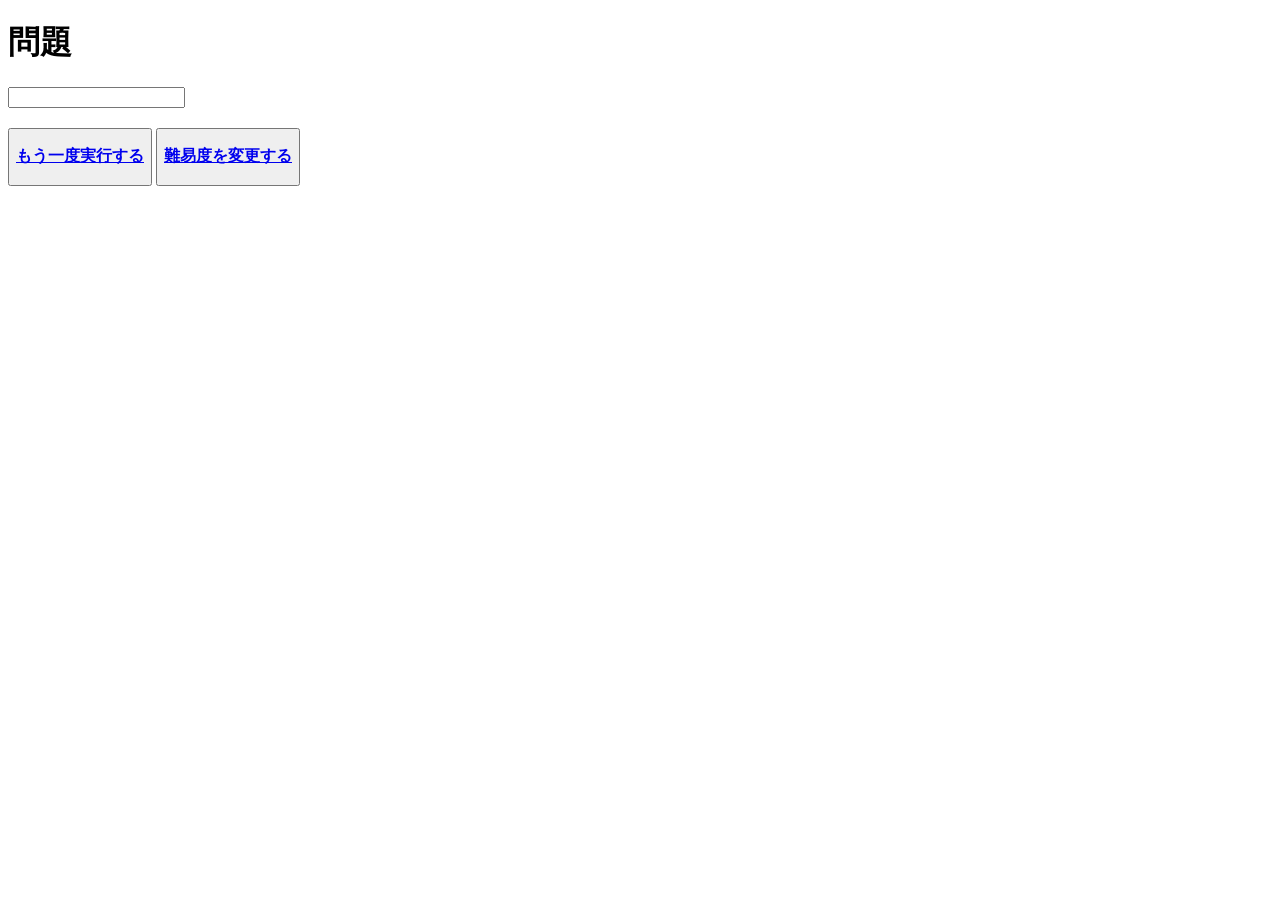
==== easy.html @ 7ae0538d "Create easy.html" ====
<!DOCTYPE html>
<html lang="ja">

<head>
  <meta charset="UTF-8">
  <meta name="viewport" content="width=device-width, initial-scale=1.0">
  <title>Document</title>
  <link rel="stylesheet" href="script.css" />
</head>

<body>
  <div id="page2">
    <h2 id="text"></h2>
    <h1 id="question1">問題<h2 id="question2"></h2>
    </h1>
    <p></p> <!--//ここにランダムな問題を出題-->
    <input id="input1" type="text" name="input1" value="" />
    <p></p> <!--//回答を記入するところ, Enterで次の問題-->

    <h2 id="false"></h2>

    <div id="button">
      <button id="oneMore"><a href="easy.html">
          <h3 id="oneMoreString">もう一度実行する</h3>
        </a></button>
      <button id="changeDegree"><a href="page1.html">
          <h3 id="changeDegreeString">難易度を変更する</h3>
        </a></button>
    </div>

    <h1 id="score"></h1>
    <h3 id="string"></h3>
  </div>
</body>

<script src="easy.js"></script>

</html>
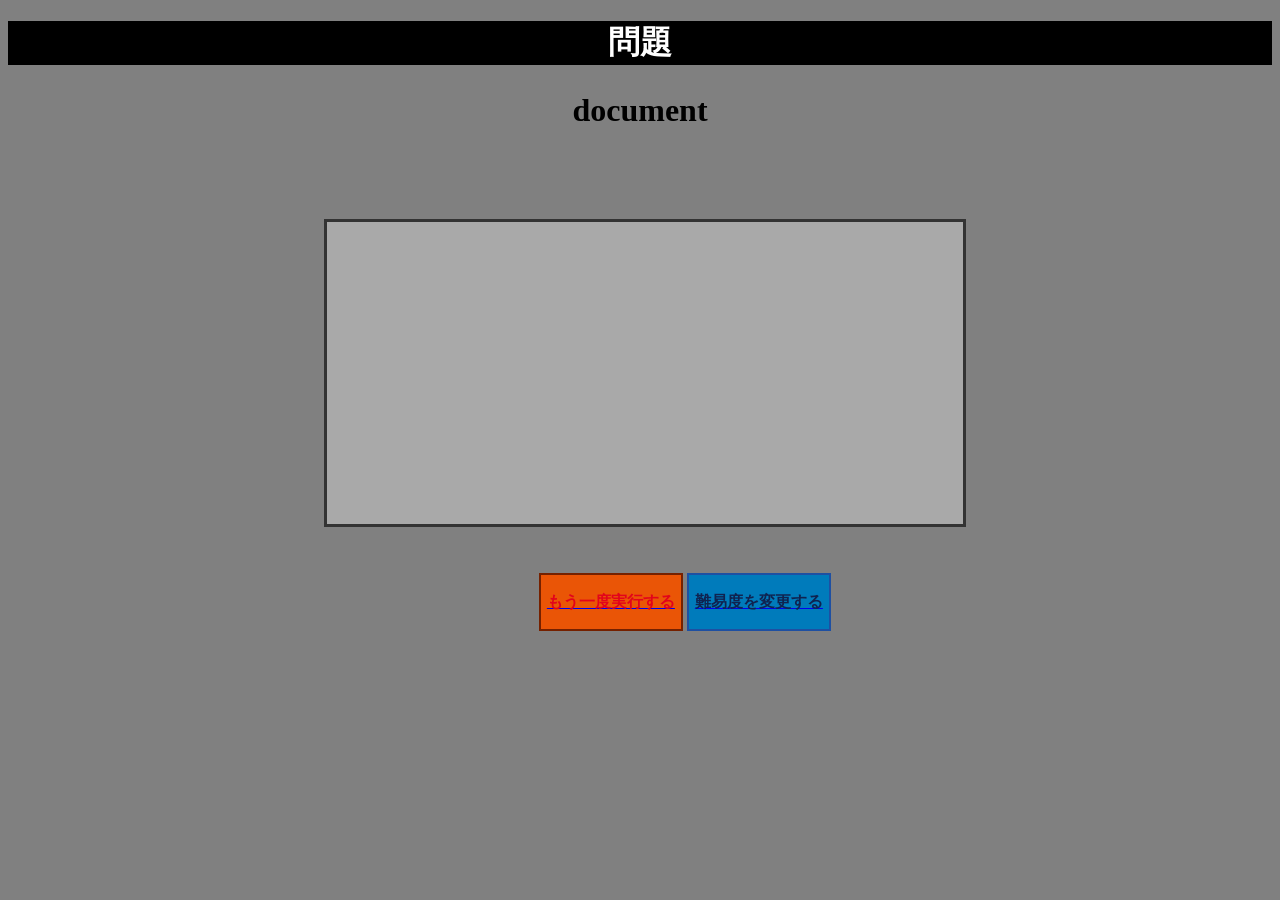
==== commit 3059f636: "Add files via upload" ====
--- a/easy.html
+++ b/easy.html
@@ -1,38 +1,38 @@
-<!DOCTYPE html>
-<html lang="ja">
-
-<head>
-  <meta charset="UTF-8">
-  <meta name="viewport" content="width=device-width, initial-scale=1.0">
-  <title>Document</title>
-  <link rel="stylesheet" href="script.css" />
-</head>
-
-<body>
-  <div id="page2">
-    <h2 id="text"></h2>
-    <h1 id="question1">問題<h2 id="question2"></h2>
-    </h1>
-    <p></p> <!--//ここにランダムな問題を出題-->
-    <input id="input1" type="text" name="input1" value="" />
-    <p></p> <!--//回答を記入するところ, Enterで次の問題-->
-
-    <h2 id="false"></h2>
-
-    <div id="button">
-      <button id="oneMore"><a href="easy.html">
-          <h3 id="oneMoreString">もう一度実行する</h3>
-        </a></button>
-      <button id="changeDegree"><a href="page1.html">
-          <h3 id="changeDegreeString">難易度を変更する</h3>
-        </a></button>
-    </div>
-
-    <h1 id="score"></h1>
-    <h3 id="string"></h3>
-  </div>
-</body>
-
-<script src="easy.js"></script>
-
-</html>
+<!DOCTYPE html>
+<html lang="ja">
+
+<head>
+  <meta charset="UTF-8">
+  <meta name="viewport" content="width=device-width, initial-scale=1.0">
+  <title>Document</title>
+  <link rel="stylesheet" href="script.css" />
+</head>
+
+<body>
+  <div id="page2">
+    <h2 id="text"></h2>
+    <h1 id="question1">問題<h2 id="question2"></h2>
+    </h1>
+    <p></p> <!--//ここにランダムな問題を出題-->
+    <input id="input1" type="text" name="input1" value="" />
+    <p></p> <!--//回答を記入するところ, Enterで次の問題-->
+
+    <h2 id="false"></h2>
+
+    <div id="button">
+      <button id="oneMore"><a href="easy.html">
+          <h3 id="oneMoreString">もう一度実行する</h3>
+        </a></button>
+      <button id="changeDegree"><a href="page1.html">
+          <h3 id="changeDegreeString">難易度を変更する</h3>
+        </a></button>
+    </div>
+
+    <h1 id="score"></h1>
+    <h3 id="string"></h3>
+  </div>
+</body>
+
+<script src="easy.js"></script>
+
+</html>
--- a/script.css
+++ b/script.css
@@ -0,0 +1,120 @@
+/* 初めの難易度選択のページのレイアウト */
+body {
+  background-color: grey;
+}
+
+#title {
+  background-color: black;
+  color: white;
+
+}
+
+#degree {
+  color: darkslategray;
+}
+
+#button1 {
+  background-color: darkorange;
+  width: 150px;
+}
+
+#easy {
+  color: yellow;
+  font-size: 150%;
+}
+
+#button2 {
+  background-color: red;
+  width: 150px;
+}
+
+#hard {
+  color: darkred;
+  font-size: 150%;
+}
+
+
+
+
+
+
+
+
+
+
+/* easy,hardのページのレイアウト */
+#question1 {
+  background-color: black;
+  color: white;
+  text-align: center;
+}
+
+#question2 {
+  /* width: 500px;
+  height: 100px;
+  margin-left: 200px;
+  margin-right: 200px; */
+  height: 100px;
+  font-size: 200%;
+  text-align: center;
+}
+
+#input1 {
+  background-color: darkgrey;
+  border: solid 3px #333;
+
+  width: 50%;
+  height: 300px;
+  margin-left: 25%;
+  margin-right: 25%;
+
+  text-align: center;
+  font-size: 200%;
+  font-weight: bold;
+}
+
+#oneMore {
+  border: solid 2px #752100;
+  background-color: #ea5506;
+}
+
+#button {
+  width: 50%;
+  height: 100px;
+  margin-left: 42%;
+  margin-right: 45%;
+}
+
+#oneMoreString {
+  color: #e2041b;
+}
+
+#changeDegree {
+  border: solid 2px #1e50a2;
+  background-color: #007bbb;
+}
+
+#changeDegreeString {
+  color: #0f2350;
+}
+
+#false {
+  color: red;
+
+  font-size: 350%;
+  text-align: center;
+}
+
+#string {
+  width: 100%;
+  text-align: center;
+  font-size: 300%;
+  font-weight: bold;
+}
+#score {
+  width: 100%;
+  text-align: center;
+  font-size: 300%;
+  font-weight: bold;
+
+}
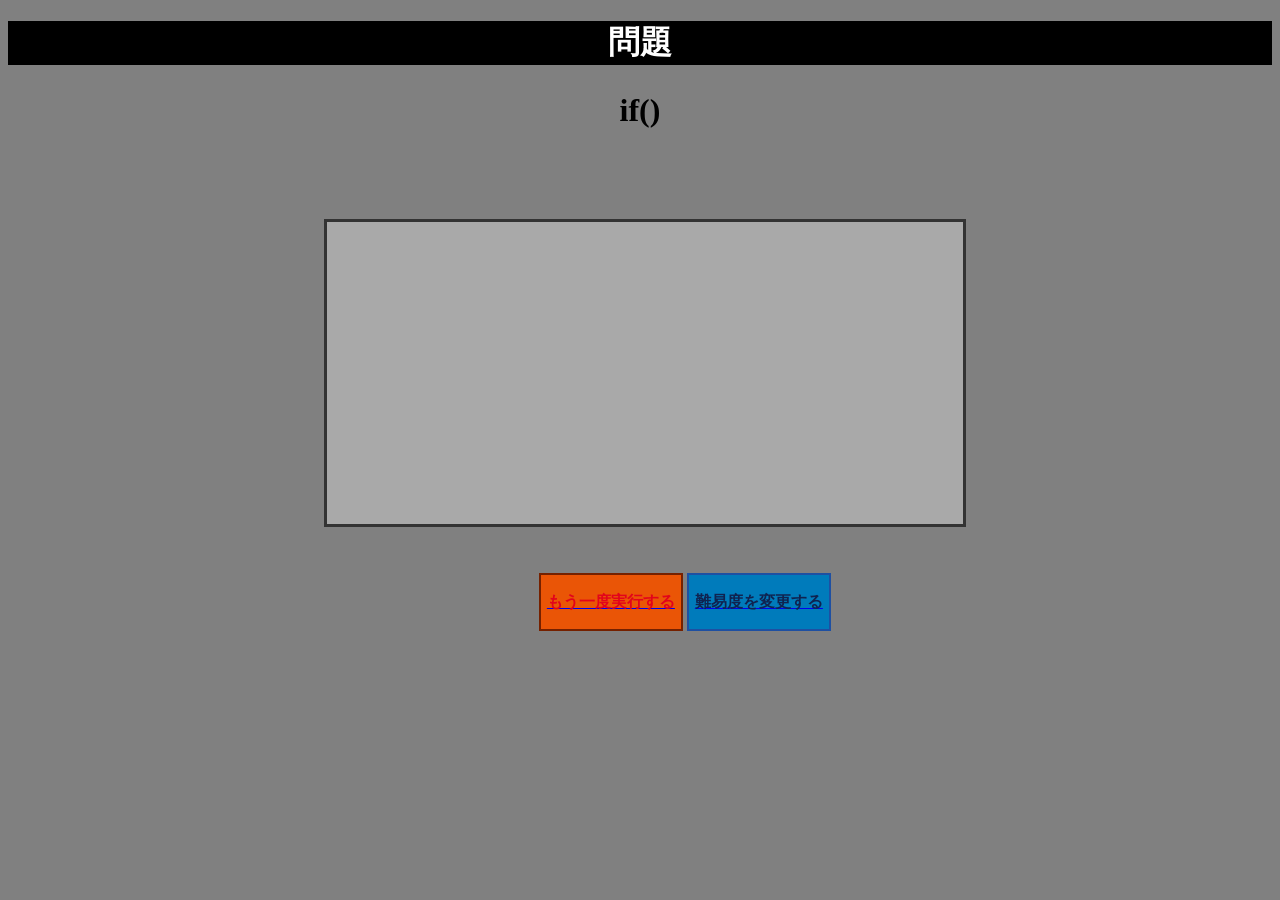
==== commit 84b12234: "Update easy.html" ====
--- a/easy.html
+++ b/easy.html
@@ -23,7 +23,7 @@
       <button id="oneMore"><a href="easy.html">
           <h3 id="oneMoreString">もう一度実行する</h3>
         </a></button>
-      <button id="changeDegree"><a href="page1.html">
+      <button id="changeDegree"><a href="index.html">
           <h3 id="changeDegreeString">難易度を変更する</h3>
         </a></button>
     </div>
@@ -35,4 +35,4 @@
 
 <script src="easy.js"></script>
 
-</html>+</html>
